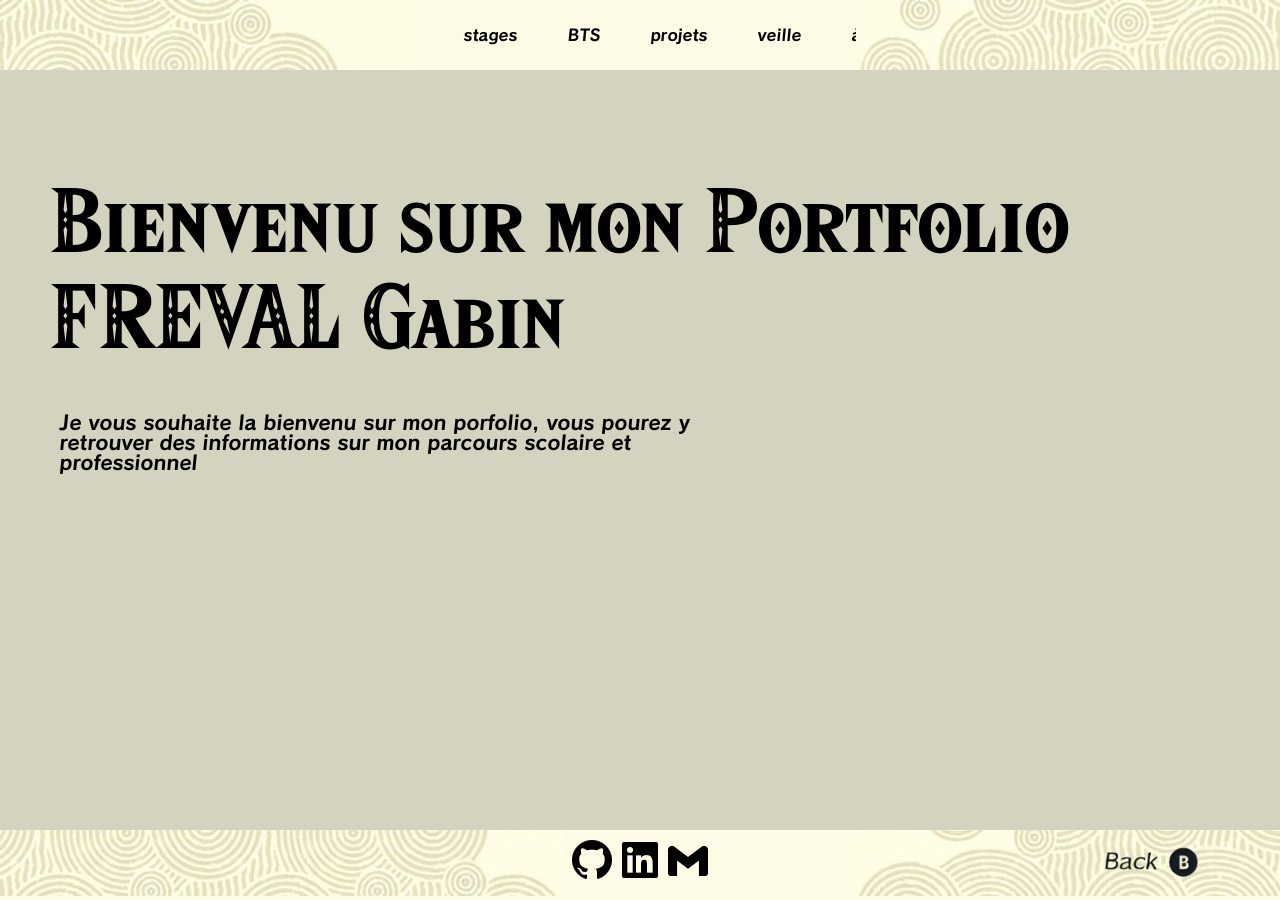
==== index.html @ 4b826339 "new-portfolio" ====
<!DOCTYPE html>
<html lang="fr">
<head>
    <meta charset="UTF-8">
    <meta name="viewport" content="width=device-width, initial-scale=1.0">
    <title>Portfolio FREVAL Gabin</title>
    <link rel="stylesheet" href="style.css">
    <link href='https://unpkg.com/boxicons@2.1.4/css/boxicons.min.css' rel='stylesheet'>
</head>
<body>

    <header>
        <img src="img/haut-gauche.jpg" alt="" class="font">
        <ul>
            <img src="img/fleche-gauche.png" alt="">
            <li onclick="changeContent('accueil')">accueil</li>
            <li onclick="changeContent('stages')">stages</li>
            <li onclick="changeContent('bts')">BTS</li>
            <li onclick="changeContent('projets')">projets</li>
            <li onclick="changeContent('veille')">veille</li>
            <li onclick="changeContent('Apropos')">à propos</li>
            <img src="img/fleche-droit.png" alt="">
        </ul>
        <img src="img/haut-droit.jpg" alt="" class="font" id="font2">
    </header>

    <main>




        <div id="accueil" class="content-section active">

            <h1>Bienvenu sur mon Portfolio</h1>
            <h1>FREVAL Gabin</h1>
            <p>Je vous souhaite la bienvenu sur mon porfolio, vous pourez y retrouver des informations sur mon parcours scolaire et professionnel</p>
        </div>
    
        <div id="stages" class="content-section">
            <div class="box">
                <section>
                    <div class="box-img">
                        <img src="img/logo-renault.jpg" alt="">
                    </div>
                    <div class="box-reste-droit">
                        <p>Du 06/01/25 au 14/02/25</p>
                        <h4>Usine Renault Sandouville</h4>
                        <a href="pdf/RapportdestageRenault2.pdf" class="btn-rapport" target="_blank">
                            <p>Télécharger Rapport</p>
                        </a>
                    </div>
                </section>
                <section>
                    <div class="box-img">
                        <img src="img/logo-renault.jpg" alt="">
                    </div>
                    <div class="box-reste-droit">
                        <p>Du 13/05/24 au 07/06/24</p>
                        <h4>Usine Renault Sandouville</h4>
                        <a href="pdf/Rapport-de-stage-Renault.pdf" class="btn-rapport" target="_blank">
                            <p>Télécharger Rapport</p>
                        </a>
                    </div>
                </section>
                <section>
                    <div class="box-img">
                        <img src="img/Logo-Caux-seine-agglo.png" alt="">
                    </div>
                    <div class="box-reste-droit">
                        <p>Décembre 2022 - janvier 2023</p>
                        <h4>Service Informatique Caux Seine Agglo</h4>
                        <a href="pdf/rapportdestageCSA.pdf" class="btn-rapport" target="_blank">
                            <p>Télécharger Rapport</p>
                        </a>
                    </div>
                </section>
                <section>
                    <div class="box-img">
                        <img src="img/digital.jpg" alt="">
                    </div>
                    <div class="box-reste-droit">
                        <p>2021 - 2022 (2 mois)</p>
                        <h4>Nicolas et Fils</h4>
                        <a href="pdf/rapportdestageNEF.pdf" class="btn-rapport" target="_blank">
                            <p>Télécharger Rapport</p>
                        </a>
                    </div>
                </section>
            </div>
        </div>
    
        <div id="bts" class="content-section">
            <div class="image-container">
                <div class="blur-wrapper">
                    <img src="img/font.jpg" alt="" class="blur-image">
                </div>
                <div class="overlay-content">

                    <div class="contain-bts">
                        <h1>Tableau de Sythèse</h1>
                        <img src="img/tabl-syt.png" alt="" class="tableau-synt">
                        <a href="pdf/synthe_se.xlsx" class="btn-rapport" target="_blank" id="initial">
                            <p>Télécharger le tableau</p>
                        </a>
                    </div>

                    <div class="contain-bts">
                        <h1>CALENDRIER DES EPREUVES ECRITES</h1>
                        <img src="img/plan.png" alt="" class="plan">
                        <a href="pdf/calendrier.pdf" class="btn-rapport" target="_blank" id="initial">
                            <p>Télécharger le calendrier</p>
                        </a>
                    </div>

                </div>
            </div>
        </div>


    

        <div id="projets" class="content-section">
            
            <div class="content">



                <div class="first-box-droit">
                    <div class="contain-info">
                        <h1>Tous les projets</h1>
                        <div class="horizontal-line"></div>

                        <div class="contain-P">
                            <p class="name">Gabin</p>
                            <p class="lieu">Tous les projets</p>
                        </div>

                        <div class="contain-text">
                            <p>Tous mes <span class="red-text">projets</span> sont dans la liste se trouvant à gauche, en passant le curseur dessus, vous pourrez voir les <span class="red-text">informations de chaque projet</span>.</p>
                        </div>
                    </div>
                </div>


                <div class="second-box-gauche">

                    <section class="box-proj" 
                        data-title="Site Marchand" 
                        data-name="Gabin" 
                        data-lieu="St Jo Sup" 
                        data-description="J'ai réalisé ce [red]site marchand[/red] dans le cadre de mon BTS. Nous devions réaliser un site e-commerce sur le thème désiré, dans mon cas la vente de mangas. <br><br> 
                        Dans le code, nous allons retrouver différents langages comme du [red]HTML, CSS, JS, PHP et SQL[/red]. Toutes les données concernant les livres sont stockées dans une base de données. <br><br>
                        Pour plus d'informations, vous pouvez retrouver le site qui est téléchargeable sur mon [red]Github[/red] avec toutes les instructions nécessaires.">
                        <div class="corner bottom-left"></div>
                        <div class="corner bottom-right"></div>
                        <div class="in-gauche">
                            <img src="img/logo-zelda.png" alt="">
                        </div>
                        <div class="in-droit">
                            <h1>Site Marchand</h1>
                            <p>St Jo Sup</p>
                        </div>
                    </section>
                
                    <section class="box-proj" 
                        data-title="Site Streaming" 
                        data-name="Gabin" 
                        data-lieu="Projet Personnel" 
                        data-description="J'ai réalisé ce petit [red]site de streaming[/red] uniquement à but personnel, je l'ai fait dans le but de m'améliorer en code et je trouvais le sujet intéressant. <br><br>
                        Le site est très complet, il dispose d'un système de [red]compte avec abonnement avec différentes offres et possibilité de résiliation bien sûr.[/red] <br><br>
                        Pour le code, on peut retrouver du HTML, CSS, JS, PHP et SQL avec une base de données.<br><br>
                        Pour plus d'informations, vous pouvez retrouver le site qui est téléchargeable sur mon [red]Github[/red] avec toutes les instructions nécessaires.">
                        <div class="corner bottom-left"></div>
                        <div class="corner bottom-right"></div>
                        <div class="in-gauche">
                            <img src="img/logo-zelda.png" alt="">
                        </div>
                        <div class="in-droit">
                            <h1>Site Streaming</h1>
                            <p>Projet Personnel</p>
                        </div>
                    </section>


                    <section class="box-proj" 
                        data-title="Page de veille technologique" 
                        data-name="Gabin" 
                        data-lieu="St Jo Sup" 
                        data-description="Cette [red]page de veille[/red] a été réalisée dans le cadre de mon [red]BTS[/red] pour passer mon diplôme, le sujet porte sur les [red]cartes graphiques[/red] et leurs fonctionnalités. <br><br>
                        La page est accessible directement via mon portolio ici même dans l'[red]onglet au dessus.[/red] <br><br>
                        Pour plus d'informations, vous pouvez retrouver le site qui est téléchargeable sur mon [red]Github[/red] avec toutes les instructions nécessaires.">
                        <div class="corner bottom-left"></div>
                        <div class="corner bottom-right"></div>
                        <div class="in-gauche">
                            <img src="img/logo-zelda.png" alt="">
                        </div>
                        <div class="in-droit">
                            <h1>Page de veille technologique</h1>
                            <p>St Jo Sup</p>
                        </div>
                    </section>

                    <section class="box-proj" 
                    data-title="Gestion de dashboards" 
                    data-name="Gabin, Justine" 
                    data-lieu="Renault Sandouville" 
                    data-description="C'est une [red]interface WEB[/red] qui a été réalisée pendant ma première année de BTS. J'ai intégré l'entreprise en tant que [red]stagiaire[/red] pour réaliser cette interface. <br><br>
                    L'objectif de cette page était de pouvoir [red]naviguer entre différents dashboard[/red] en fonction de paramètres comme des filtres et des boutons. <br><br>
                    Différents langages ont été utilisé comme du [red]PUG, CSS, JS, JSON, SQL[/red] et d'autres encore. <br><br>
                    Ce projet n'est pas téléchargeable pour des raisons de confidentialité.">
                    <div class="corner bottom-left"></div>
                    <div class="corner bottom-right"></div>
                    <div class="in-gauche">
                        <img src="img/logo-zelda.png" alt="">
                    </div>
                    <div class="in-droit">
                        <h1>Gestion de dashboards</h1>
                        <p>Renault Sandouville</p>
                    </div>
                </section>

                <section class="box-proj" 
                    data-title="Portfolio" 
                    data-name="Gabin" 
                    data-lieu="St Jo Sup" 
                    data-description="J'ai réalisé ce [red]portfolio[/red] également dans le cadre de mon BTS mais pas que. Il m'est également utile pour la suite de mes études et dans le monde professionnel. <br><br>
                    Ce portfolio me représente, il montre qui je suis et ce que j'aime. Étant un fan de la licence [red]Zelda[/red], j'ai réalisé ce portfolio sur ce thème que j'affectionne. <br><br>
                    Il est hébergé sur [red]Github[/red] ce qui me permet de l'héberger gratuitement. ">
                    <div class="corner bottom-left"></div>
                    <div class="corner bottom-right"></div>
                    <div class="in-gauche">
                        <img src="img/logo-zelda.png" alt="">
                    </div>
                    <div class="in-droit">
                        <h1>Portfolio</h1>
                        <p>St Jo Sup</p>
                    </div>
                </section>

                <section class="box-proj" 
                    data-title="Cabinet Caux Vallée de Seine" 
                    data-name="Gabin" 
                    data-lieu="Bolbec" 
                    data-description="Pour ce projet, j'ai réalisé un site internet pour une [red]agence immobilière[/red]. <br><br>
                    À première vue, c'est un simple site vitrine, mais en réalité, il y a toute la [red]gestion de message et de demandes d'estimation stocké en base de données[/red]. <br><br>
                    Ce site fonctionne à l'aide d'une [red]API ainsi que différentes routes[/red]. Les langages utilisés sont : [red]HTML, CSS, JS, JSON, SQL[/red]. <br><br>
                    Contenu non-téléchargeable.">
                    <div class="corner bottom-left"></div>
                    <div class="corner bottom-right"></div>
                    <div class="in-gauche">
                        <img src="img/logo-zelda.png" alt="">
                    </div>
                    <div class="in-droit">
                        <h1>Cabinet Caux Vallée de Seine</h1>
                        <p>Bolbec</p>
                    </div>
                </section>
                </div>
                
                

            </div>
        </div>
        





        
        <div id="veille" class="content-section">
            <a href="veille_graphic_card/frontend/index.html" class="btn-rapport" id="btn-veille">
                <p>Voir la page de Veille</p>
            </a>
        </div>





        <div id="Apropos" class="content-section">
            

            <div class="contain-all">
                <h1>A propos</h1>
                <div class="arrow-bar" id="arrow-1"></div>
                <p>Passionné par le web, j'ai commencé mes études en informatique en réalisant un Bac professionnel Système Numérique Option RISC au lycée Jules Siegfried au Havre. J'ai choisi cette formation, car je l'ai trouvé professionnalisante, durant chaque année, je devais réaliser un stage en entreprise.</p>
                <br>
                <p>Après l'obtention de ce diplôme, j'ai commencé un BTS SIO Option SLAM (Solutions Logicielles et Applications Métiers) au lycée St Jo Sup le Havre, je suis actuellement en deuxième année et je passe l'examen sous peu.</p>
                <br>
                <p>J'ai approfondi mes compétences à travers divers projets académiques et professionnels.</p>
                <h1>Mes compétences</h1>
                <div class="arrow-bar" id="arrow-1"></div>

                <div class="contain-competences">
                    <div class="compétences"><i class='bx bxl-postgresql bx-lg' style='color:#ffffff'  ></i></div>
                    <div class="compétences"><i class='bx bxl-php bx-lg' style='color:#ffffff' ></i></div>
                    <div class="compétences"><i class='bx bxl-html5 bx-lg' style='color:#ffffff' ></i></div>
                    <div class="compétences"><i class='bx bxl-css3 bx-lg' style='color:#ffffff'></i></div>
                    <div class="compétences"><i class='bx bxl-python bx-lg' style='color:#ffffff'></i></div>
                    <div class="compétences"><i class='bx bxl-mongodb bx-lg' style='color:#ffffff'></i></div>
                    <div class="compétences"><i class='bx bxl-visual-studio bx-lg' style='color:#ffffff' ></i></div>
                    <div class="compétences"><i class='bx bxl-gitlab bx-lg' style='color:#ffffff' ></i></div>
                    <div class="compétences"><i class='bx bxl-github bx-lg' style='color:#ffffff' ></i></div>
                    <div class="compétences"><i class='bx bxl-javascript bx-lg' style='color:#ffffff' ></i></div>
                    <div class="compétences"><i class='bx bxl-git bx-lg' style='color:#ffffff' ></i></div>
                    <div class="compétences"><i class='bx bxl-nodejs bx-lg' style='color:#ffffff' ></i></div>



                </div>

                <h1>Mes certifications</h1>
                <div class="arrow-bar" id="arrow-1"></div>

                <div class="contain-competences">
                    <a href="pdf/certifs/certifs MOOC CNIL Gabin.zip" class="certif">MOOC CNIL</a>
                    <a href="pdf/certifs/CertifMoocAnssi.pdf" class="certif" target="_blank">MOOC ANSSI</a>
                    <a href="pdf/certifs/pix.pdf" class="certif" target="_blank">PIX</a>
                    <a href="#" class="certif" target="_blank">Openclassrooms</a>


                </div>
                


            </div>


            <img src="img/cv.png" alt="">
        </div>







    </main>
    
    <footer>
        <img src="img/bas-gauche.jpg" alt="" class="font">
        <div class="contain-link">
            <a href="https://github.com/kaldeo" target="_blank">
                <i class='bx bxl-github bx-lg'></i>
            </a>
            <a href="https://www.linkedin.com/in/gabin-freval-64b196293/" target="_blank">
                <i class='bx bxl-linkedin-square bx-lg' ></i>
            </a>
            <a href="mailto:gabin.freval@gmail.com" target="_blank">
                <i class='bx bxl-gmail bx-lg'></i>
            </a>
        </div>
        <img src="img/bas-droit.jpg" alt="" class="font" id="font2">
    </footer>

    <script src="script.js"></script>
</body>
</html>
---- style.css ----
@font-face {
    font-family: 'Calamity-Bold';
    src: url('font/Calamity-Bold.otf') format('opentype');
}
@font-face {
    font-family: 'Calamity-Bold-normal';
    src: url('font/Calamity-Regular.otf') format('opentype');
}
@font-face {
    font-family: 'Hylia';
    src: url('font/HyliaSerifBeta-Regular.otf') format('opentype');
}
*{
    padding: 0;
    margin: 0;
    font-family: 'Calamity-Bold';
}
body{
    padding-top: 70px;
    padding-bottom: 60px;
    height: 100%;
    background-color: #d4d3bf;

}
main{
    height: 100%;
}
footer, header{
    width: 100%;
    height: 70px;
    background-color: #fdfbe5;
    display: flex;
    overflow: hidden;
    position: fixed;
    z-index: 1;
}
header{
    top: 0;
}
footer{
    bottom: 0;
}








footer a{
    color: black;
}
footer i{
    cursor: pointer;
    transition: transform 0.3s ease;
}
footer i:hover {
    transform: scale(1.1); /* Grossit légèrement (10%) lors du survol */
}



.contain-link{
    width: 20%;
    height: 60px;
    position: fixed;
    left: 50%;
    transform: translateX(-50%);
    display: flex;
    justify-content: center;
    align-items: center
}
header ul{
    width: 100%;
    display: flex;
    justify-content: center;
    align-items: center;
    gap: 50px;
    list-style: none;
}
ul li{
    cursor: pointer;
    transition: transform 0.3s ease;
}
li:hover {
    transform: scale(1.1); /* Grossit légèrement (10%) lors du survol */
}
ul img{
    width: 40px;
}





.content-section {
    display: none; /* Cache le contenu par défaut */
    height: 100%;
}
.active {
    display: block; /* Affiche le contenu actif */
}



/* ACCUEIL */
#accueil{
    padding-top: 100px;
}
#accueil h1{
    font-family: 'Hylia';
    font-size: 80px;
    margin-left: 50px;
    color: #000000;
    font-weight: 100;
}
#accueil p{
    font-family: 'Calamity-Bold';
    font-size: 20px;
    margin-left: 60px;
    width: 50%;
    color: #000000;
    margin-top: 50px;
}


/* STAGE */

.box{
    display: flex;
    flex-direction: column;
    align-items: center;
    gap: 10px;
}
#stages{
    padding-top: 18px;
}
#stages section{
    width: 50%;
    height: 200px;
    background-color: #9e9e9e;
    border: 2px solid #9b9b9b;
    border-radius: 4px;
    background: rgba(0, 0, 0, 0.76);
    box-shadow: 0 4px 30px rgba(0, 0, 0, 0.1);
    backdrop-filter: blur(8.3px);
    -webkit-backdrop-filter: blur(8.3px);
    display: flex;
    transition: all 0.3s ease;

}
#stages section:hover {
    border: 7px solid #ead074;
    box-shadow: 0 0 20px #ead074, 0 0 2px #ead074;
}
.box-img{
    width: 30%;
    height: 100%;
    background-color: white;
}
.box-img img{
    width: 100%;
    height: 100%;
}
.box-reste-droit{
    width: 50%;
    height: 100%;
    padding: 10px;
    color: #ffffff;
}
.box-reste-droit p{
    font-family: 'Calamity-Bold-normal';
    font-size: 15px;
    margin-bottom: 20px;
}
.box-reste-droit h4{
    font-size: 28px;
}
.btn-rapport{
    width: 35%;
    height: 40px;
    position: absolute;
    bottom: 10px;
    right: 10px;
    background: rgba(0, 0, 0, 0.85);
    box-shadow: 0 4px 30px rgba(0, 0, 0, 0.1);
    backdrop-filter: blur(8.3px);
    -webkit-backdrop-filter: blur(8.3px);
    display: flex;
    align-items: center;
    justify-content: center;
    border: 3px solid transparent;
    text-decoration: none;
    color: white;
    border-radius: 3px;

    transition: all 0.3s ease;
    box-sizing: border-box;
    outline: 2px solid transparent;

}
.btn-rapport p{
    margin: 0;
}
.btn-rapport:hover {
    outline: 2px solid #ead074;
    box-shadow: 0 0 20px #ead074, 0 0 2px #ead074;
}

.font{
    position: absolute;
}
#font2{
    right: 0;
}


/* BTS */



.image-container {
    width: 100%;
    height: 100%;
    overflow: hidden; /* Empêche le flou de dépasser */
}

.blur-wrapper {
    position: absolute;
    width: 100%;
    height: 100%;
    overflow: hidden; /* Cache le débordement du flou */
}

.blur-image {
    width: 100%;
    height: 100%;
    object-fit: cover;
    filter: blur(10px);
    transform: scale(1.1); /* Agrandit légèrement l'image pour compenser la perte de netteté sur les bords */
}

.overlay-content {
    position: absolute;
    top: 50%;
    left: 50%;
    transform: translate(-50%, -50%);
}
.overlay-content{
    width: 100%;
    height: 100%;
    display: flex;
    align-items: center;
    justify-content: space-evenly;
}
.contain-bts{
    width: 40%;
    height: 700px;
    border-radius: 5px;

    background: rgba(160, 166, 150, 0.74);
    border-radius: 16px;
    box-shadow: 0 4px 30px rgba(0, 0, 0, 0.1);
    backdrop-filter: blur(5.4px);
    -webkit-backdrop-filter: blur(5.4px);

    display: flex;
    flex-direction: column;
    align-items: center;
    justify-content: space-evenly;
}
.contain-bts h1{
    text-align: center;
    color: black;
}
.tableau-synt{
    width: 75%;
    height: 75%;
    border-radius: 5px;
}
#initial{
    position: initial;
}
.plan{
    width: 75%;
    height: 60%;
    border-radius: 5px;
}

/* PROJETS */


.first-box-droit{
    width: 50%;
    height: 60%;
    position: fixed;

    background: rgba(0, 0, 0, 0.5);
    border-radius: 2px;
    box-shadow: 0 4px 30px rgba(0, 0, 0, 0.1);
    backdrop-filter: blur(6.3px);
    -webkit-backdrop-filter: blur(6.3px);

    right: 0;
    top: 20%;
    /* padding-left: 45px; */

}

.first-box-droit::before, .second-box-gauche::before {
    content: "";
    position: absolute;
    top: 3px; 
    left: 3px;
    right: 3px;
    bottom: 3px;
    border: 1.5px solid rgb(155, 155, 155); 
    border-radius: 2px; 
    pointer-events: none; 
}
.contain-info{
    margin-left: 45px;
    margin-top: 30px;
    width: 70%;
}
.first-box-droit h1{

    color: white;
}
.horizontal-line {
    width: 100%;
    height: 1.5px;
    background-color: rgb(155, 155, 155);
    margin-top: 10px;
}
.name{
    font-family: 'Calamity-Bold-normal';
    color: #ababab;
    font-weight: bold;
}
.lieu{
    color: rgb(244, 244, 0);;
    font-size: 20px;
}

.contain-P{
    width: 100%;
    display: flex;
    justify-content: space-between;
    margin-top: 5px;
}
.contain-text{
    width: 100%;
    margin-top: 20px;
    overflow-wrap: break-word;
    color: white;
}
.contain-text p{
    font-family: 'Calamity-Bold-normal';
    font-size: 25px;
}
.red-text {
    color: #d72720;
}






.second-box-gauche{
    width: 35%;
    height: 80%;
    position: fixed;

    background: rgba(0, 0, 0, 0.5);
    border-radius: 2px;
    box-shadow: 0 4px 30px rgba(0, 0, 0, 0.1);
    backdrop-filter: blur(6.3px);
    -webkit-backdrop-filter: blur(6.3px);

    left: 5%;
    top: 10%;

    display: flex;
    flex-direction: column;
    align-items: center;
}










.box-proj {
    width: 90%;
    height: 80px;
    margin-top: 15px;
    position: relative;
    background: rgba(0, 0, 0, 0.56);
    border-radius: 2px;
    box-shadow: 0 4px 30px rgba(0, 0, 0, 0.1);
    backdrop-filter: blur(6.6px);
    -webkit-backdrop-filter: blur(6.6px);
    border: 2px solid transparent;
    transition: border-color 0.3s ease-in-out;

    display: flex;
}

/* Bordures et flèches apparaissent au hover */
.box-proj:hover {
    border-color: #e3ddc8;
}

/* Coins (flèches) en pseudo-éléments */
.box-proj::before,
.box-proj::after {
    content: "";
    position: absolute;
    width: 12px;
    height: 12px;
    background-color: transparent;
    border: 3px solid #e3ddc8;
    opacity: 0;  /* Caché par défaut */
    transition: opacity 0.3s ease-in-out; /* Animation fluide */
}

/* Coin en haut à gauche */
.box-proj::before {
    top: 3px;
    left: 3px;
    border-right: none;
    border-bottom: none;
}

/* Coin en haut à droite */
.box-proj::after {
    top: 3px;
    right: 3px;
    border-left: none;
    border-bottom: none;
}

/* Coins du bas en éléments internes */
.box-proj .corner {
    position: absolute;
    width: 12px;
    height: 12px;
    border: 3px solid #e3ddc8;
    opacity: 0; /* Caché par défaut */
    transition: opacity 0.3s ease-in-out; /* Animation fluide */
}

/* Coin en bas à gauche */
.corner.bottom-left {
    bottom: 3px;
    left: 3px;
    border-right: none;
    border-top: none;
}

/* Coin en bas à droite */
.corner.bottom-right {
    bottom: 3px;
    right: 3px;
    border-left: none;
    border-top: none;
}

/* Effet au survol : faire apparaître les flèches */
.box-proj:hover::before,
.box-proj:hover::after,
.box-proj:hover .corner {
    opacity: 1;
}







.box-proj img{
    width: 100px;
}

.in-gauche{
    width: 20%;
    height: 100%;
    display: flex;
    align-items: center;
    justify-content: center;
}
.in-droit{
    width: 80%;
    height: 100%;
    color: white;
}
.in-droit h1{
    margin-top: 5px;
}
.in-droit p{
    margin-top: 5px;
    font-family: 'Calamity-Bold-normal' ;
    color: rgb(255, 255, 41);
}










/* VEILLE */

.box-consulter-veille{
    width: 30%;
    height: 200px;
    background-color: #9b9b9b;

    position: fixed;
    top: 50%;
    left: 50%;
    transform: translate(-50%, -50%);
}

#btn-veille{
    position: fixed;
    top: 50%;
    left: 50%;
    transform: translate(-50%, -50%);
    width: 20%;
    height: 60px;
}

#btn-veille:hover {
    border: 7px solid #ead074;
}

/* À Propos */

#Apropos img{
    height: 80%;
    position: fixed;
    right: 30px;
    top: 10%;
}
#Apropos h1{
    font-family: 'Hylia';
    color: rgb(0, 0, 0);
    text-align: center;
    font-size: 50px;
    margin-top: 30px;
    font-weight: 100;
}
#Apropos p{
    font-family: 'Calamity-Bold';

}




.arrow-bar {
    position: relative;
    width: 40%;
    height: 2px; /* Épaisseur de la barre */
    background-color: rgb(0, 0, 0);
    margin: 20px 0;
    height: 1.5px;
}
.arrow-bar::before,
.arrow-bar::after {
    content: '';
    position: absolute;
    top: 50%;
    border-style: solid;
    border-width: 6px 0 6px 10px; /* Triangle */
    border-color: transparent transparent transparent rgb(0, 0, 0);
    transform: translateY(-50%);
}
.arrow-bar::before {
    left: 0;
    transform: translateY(-50%) rotate(180deg); /* Flèche vers la gauche */
}
.arrow-bar::after {
    right: 0;
    transform: translateY(-50%); /* Flèche vers la droite */
}




#arrow-1{
    width: 80%;
}







.contain-all{
    width: 55%;
    height: 800px;
    /* background-color: #9b9b9b; */
    margin-top: 30px;
    margin-left: 100px;

    display: flex;
    flex-direction: column;
    align-items: center;
}




.contain-competences{
    width: 100%;
    height: 90px;
    background: rgba(0, 0, 0, 0.30);
    border-radius: 6px;
    box-shadow: 0 4px 30px rgba(0, 0, 0, 0.1);
    backdrop-filter: blur(6.9px);
    -webkit-backdrop-filter: blur(6.9px);
    display: flex;
    justify-content: space-evenly;
    align-items: center;
}
.compétences{
    width: 70px;
    height: 70px;
    background-color: #000000;
    border-radius: 4px;

    background: rgba(0, 0, 0, 0.63);
    box-shadow: 0 4px 30px rgba(0, 0, 0, 0.1);
    backdrop-filter: blur(6.9px);
    -webkit-backdrop-filter: blur(6.9px);

    display: flex;
    align-items: center;
    justify-content: center;
}

.certif{
    width: 200px;
    height: 50px;
    color: white;
    display: flex;
    align-items: center;
    justify-content: center;

    background: rgba(0, 0, 0, 0.72);
    border-radius: 3px;
    box-shadow: 0 4px 30px rgba(0, 0, 0, 0.1);
    backdrop-filter: blur(6.2px);
    -webkit-backdrop-filter: blur(6.2px);

    transition: all 0.3s ease;
    box-sizing: border-box;
    outline: 2px solid transparent;

    text-decoration: none;
}


.certif:hover {
    outline: 2px solid #ead074;
    box-shadow: 0 0 20px #ead074, 0 0 2px #ead074;
}
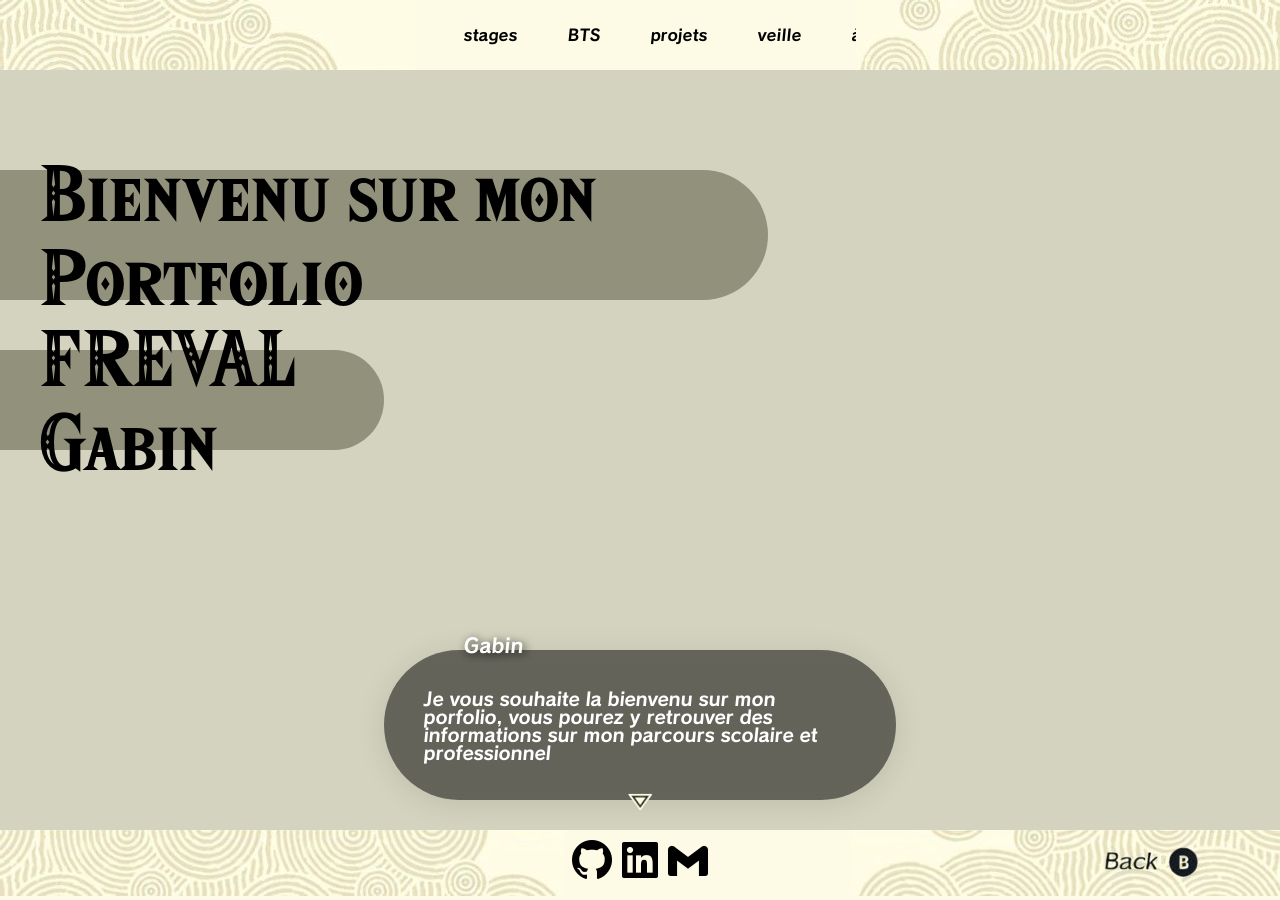
==== commit eef462a4: "accueil" ====
--- a/index.html
+++ b/index.html
@@ -30,10 +30,21 @@
 
 
         <div id="accueil" class="content-section active">
-
-            <h1>Bienvenu sur mon Portfolio</h1>
-            <h1>FREVAL Gabin</h1>
-            <p>Je vous souhaite la bienvenu sur mon porfolio, vous pourez y retrouver des informations sur mon parcours scolaire et professionnel</p>
+            <div class="contain-first-title">
+                <h1>Bienvenu sur mon Portfolio</h1>
+            </div>
+            <div class="contain-name">
+                <h1 class="nom">FREVAL Gabin</h1>
+            </div>
+            
+            
+
+            <div class="bull-texte">
+                <p class="name-bull">Gabin</p>
+                <h3>Je vous souhaite la bienvenu sur mon porfolio, vous pourez y retrouver des informations sur mon parcours scolaire et professionnel</h3>
+                <img src="img/fleche.png" alt="">
+
+            </div>
         </div>
     
         <div id="stages" class="content-section">
@@ -45,6 +56,10 @@
                     <div class="box-reste-droit">
                         <p>Du 06/01/25 au 14/02/25</p>
                         <h4>Usine Renault Sandouville</h4>
+
+                        <a href="pdf/attestation-renault.pdf" class="btn-rapport" target="_blank" id="btn-rapport2">
+                            <p>Télécharger Attestation</p>
+                        </a>
                         <a href="pdf/RapportdestageRenault2.pdf" class="btn-rapport" target="_blank">
                             <p>Télécharger Rapport</p>
                         </a>
--- a/style.css
+++ b/style.css
@@ -111,20 +111,79 @@
 }
 #accueil h1{
     font-family: 'Hylia';
-    font-size: 80px;
-    margin-left: 50px;
+    font-size: 70px;
     color: #000000;
     font-weight: 100;
+    margin-left: 40px;
+    margin-bottom: 5px;
 }
 #accueil p{
     font-family: 'Calamity-Bold';
     font-size: 20px;
     margin-left: 60px;
     width: 50%;
-    color: #000000;
+    /* color: #000000; */
     margin-top: 50px;
 }
 
+.contain-first-title{
+    width: 60%;
+    height: 130px;
+    background-color: #92917c;
+    border-top-right-radius: 100px;
+    border-bottom-right-radius: 100px;
+    display: flex;
+    align-items: center;
+}
+.contain-name{
+    width: 30%;
+    height: 100px;
+    background-color: #92917c;
+    border-top-right-radius: 100px;
+    border-bottom-right-radius: 100px;
+    display: flex;
+    align-items: center;
+    margin-top: 50px;
+}
+
+
+.bull-texte{
+    width: 40%;
+    height: 150px;
+    border-radius: 100px;
+
+    background: rgba(0, 0, 0, 0.53);
+    box-shadow: 0 4px 30px rgba(0, 0, 0, 0.1);
+    backdrop-filter: blur(6.7px);
+    -webkit-backdrop-filter: blur(6.7px);
+
+    position: fixed;
+    bottom: 100px;
+    left: 50%;
+    transform: translateX(-50%);
+
+    
+}
+#accueil .bull-texte p{
+    color: white;
+    margin: 0;
+    position: fixed;
+    top: -15px;
+    left: 80px;
+    text-shadow: 2px 2px 10px rgba(0, 0, 0, 0.8);
+}
+#accueil .bull-texte img{
+    width: 5%;
+    position: fixed;
+    bottom: -12px;
+    left: 50%;
+    transform: translateX(-50%);
+}
+#accueil .bull-texte h3{
+    margin: 40px;
+    /* margin-top: 35px; */
+    color: white;
+}
 
 /* STAGE */
 
@@ -179,11 +238,11 @@
     font-size: 28px;
 }
 .btn-rapport{
-    width: 35%;
+    width: 30%;
     height: 40px;
     position: absolute;
     bottom: 10px;
-    right: 10px;
+    right: 18px;
     background: rgba(0, 0, 0, 0.85);
     box-shadow: 0 4px 30px rgba(0, 0, 0, 0.1);
     backdrop-filter: blur(8.3px);
@@ -200,6 +259,9 @@
     box-sizing: border-box;
     outline: 2px solid transparent;
 
+}
+#btn-rapport2{
+left: 300px;
 }
 .btn-rapport p{
     margin: 0;
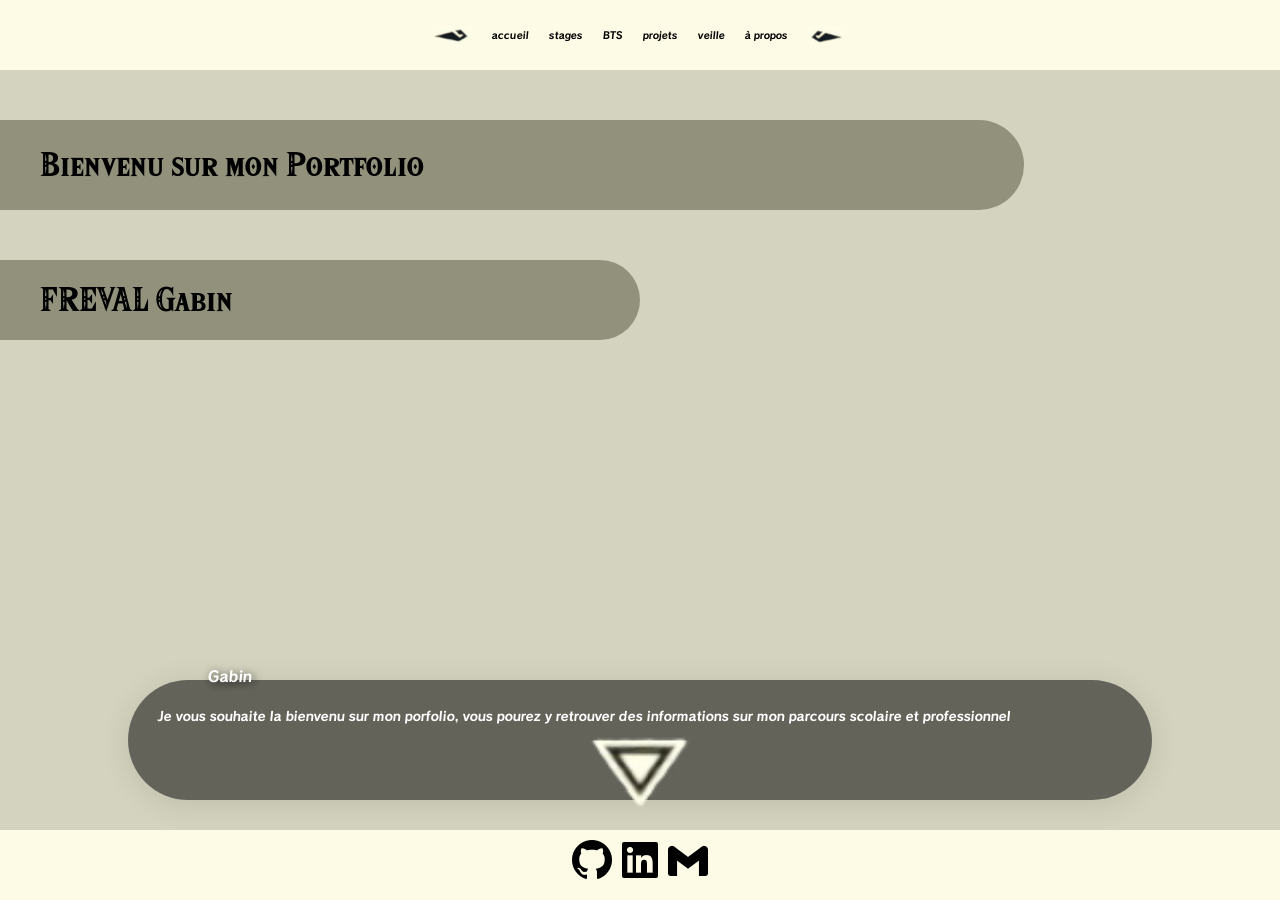
==== commit cd703663: "responsive part2" ====
--- a/index.html
+++ b/index.html
@@ -57,12 +57,18 @@
                         <p>Du 06/01/25 au 14/02/25</p>
                         <h4>Usine Renault Sandouville</h4>
 
-                        <a href="pdf/attestation-renault.pdf" class="btn-rapport" target="_blank" id="btn-rapport2">
+                        <!-- <a href="pdf/attestation-renault.pdf" class="btn-rapport" target="_blank" id="btn-rapport2">
                             <p>Télécharger Attestation</p>
                         </a>
                         <a href="pdf/RapportdestageRenault2.pdf" class="btn-rapport" target="_blank">
                             <p>Télécharger Rapport</p>
-                        </a>
+                        </a> -->
+                        <a href="pdf/RapportdestageRenault2.pdf" target="_blank">
+                            <div class="box-download">
+                                <i class='bx bxs-download bx-lg' style='color:#ffffff'  ></i>
+                            </div>
+                        </a>
+                        
                     </div>
                 </section>
                 <section>
@@ -72,8 +78,10 @@
                     <div class="box-reste-droit">
                         <p>Du 13/05/24 au 07/06/24</p>
                         <h4>Usine Renault Sandouville</h4>
-                        <a href="pdf/Rapport-de-stage-Renault.pdf" class="btn-rapport" target="_blank">
-                            <p>Télécharger Rapport</p>
+                        <a href="pdf/Rapport-de-stage-Renault.pdf" target="_blank">
+                            <div class="box-download">
+                                <i class='bx bxs-download bx-lg' style='color:#ffffff'  ></i>
+                            </div>
                         </a>
                     </div>
                 </section>
@@ -84,8 +92,10 @@
                     <div class="box-reste-droit">
                         <p>Décembre 2022 - janvier 2023</p>
                         <h4>Service Informatique Caux Seine Agglo</h4>
-                        <a href="pdf/rapportdestageCSA.pdf" class="btn-rapport" target="_blank">
-                            <p>Télécharger Rapport</p>
+                        <a href="pdf/rapportdestageCSA.pdf" target="_blank">
+                            <div class="box-download">
+                                <i class='bx bxs-download bx-lg' style='color:#ffffff'  ></i>
+                            </div>
                         </a>
                     </div>
                 </section>
@@ -96,8 +106,10 @@
                     <div class="box-reste-droit">
                         <p>2021 - 2022 (2 mois)</p>
                         <h4>Nicolas et Fils</h4>
-                        <a href="pdf/rapportdestageNEF.pdf" class="btn-rapport" target="_blank">
-                            <p>Télécharger Rapport</p>
+                        <a href="pdf/rapportdestageNEF.pdf" target="_blank">
+                            <div class="box-download">
+                                <i class='bx bxs-download bx-lg' style='color:#ffffff'  ></i>
+                            </div>
                         </a>
                     </div>
                 </section>
--- a/style.css
+++ b/style.css
@@ -41,7 +41,12 @@
 footer{
     bottom: 0;
 }
-
+.font{
+    position: absolute;
+}
+#font2{
+    right: 0;
+}
 
 
 
@@ -147,6 +152,7 @@
 }
 
 
+
 .bull-texte{
     width: 40%;
     height: 150px;
@@ -237,6 +243,7 @@
 .box-reste-droit h4{
     font-size: 28px;
 }
+
 .btn-rapport{
     width: 30%;
     height: 40px;
@@ -260,24 +267,33 @@
     outline: 2px solid transparent;
 
 }
-#btn-rapport2{
-left: 300px;
-}
-.btn-rapport p{
-    margin: 0;
-}
-.btn-rapport:hover {
+
+
+
+
+.box-download{
+    width: 70px;
+    height: 70px;
+    background: rgba(0, 0, 0, 0.85);
+    box-shadow: 0 4px 30px rgba(0, 0, 0, 0.1);
+    backdrop-filter: blur(8.3px);
+    -webkit-backdrop-filter: blur(8.3px);
+    position: absolute;
+    bottom: 18px;
+    right: 18px;
+    border-radius: 5px;
+    display: flex;
+    align-items: center;
+    justify-content: center;
+
+    transition: all 0.3s ease;
+    box-sizing: border-box;
+    outline: 2px solid transparent;
+}
+.box-download:hover {
     outline: 2px solid #ead074;
     box-shadow: 0 0 20px #ead074, 0 0 2px #ead074;
 }
-
-.font{
-    position: absolute;
-}
-#font2{
-    right: 0;
-}
-
 
 /* BTS */
 
@@ -304,18 +320,17 @@
     transform: scale(1.1); /* Agrandit légèrement l'image pour compenser la perte de netteté sur les bords */
 }
 
-.overlay-content {
+
+.overlay-content{
+    width: 100%;
+    height: 100%;
+    display: flex;
+    align-items: center;
+    justify-content: space-evenly;
     position: absolute;
     top: 50%;
     left: 50%;
     transform: translate(-50%, -50%);
-}
-.overlay-content{
-    width: 100%;
-    height: 100%;
-    display: flex;
-    align-items: center;
-    justify-content: space-evenly;
 }
 .contain-bts{
     width: 40%;
@@ -745,3 +760,195 @@
 
 
 
+
+
+
+
+
+
+
+
+
+/* Responsive */
+
+
+@media screen and (max-width: 1422px) {
+
+
+    header .font, footer .font{
+        display: none;
+    }
+    header{
+        display: flex;
+        justify-content: center;
+    }
+    header ul{
+        width: 90%;
+
+        gap: 20px;
+        font-size: 10px;
+    }
+
+
+
+
+
+
+
+
+
+
+
+
+
+
+    /* Accueil */
+    #accueil{
+        padding-top: 50px;
+    }
+    #accueil h1{
+        font-size: 30px;
+    }
+    #accueil p{
+        font-size: 20px;
+
+    }
+    .contain-first-title{
+        width: 80%;
+        height: 90px;
+
+    }
+    .contain-name{
+        width: 50%;
+        height: 80px; 
+    }
+    .bull-texte{
+        width: 80%;
+        height: 120px;
+    }
+    #accueil .bull-texte p{
+        top: -11px;
+        font-size: 15px;
+    }
+    #accueil .bull-texte h3{
+
+        font-size: 13px;
+        margin: 30px;
+    }
+    #accueil .bull-texte img{
+        width: 10%;
+    }
+
+    /* Page STAGE */
+
+    #stages{
+        width: 100%;
+
+    }
+
+    .box{
+        width: 100%;
+    }
+
+
+
+
+    #stages section{
+        width: 90%;
+        height: 80px;
+    }
+
+
+    .box-reste-droit p{
+        font-size: 8px;
+    }
+    .box-reste-droit h4{
+        font-size: 12px;
+    }
+
+
+
+    .box-download{
+        width: 50px;
+        height: 50px;
+
+        bottom: 5px;
+        right: 5px;
+
+    }
+
+
+
+    /* BTS */
+
+    .overlay-content{
+        flex-direction: column;
+        height: 80%;
+    }
+
+    .contain-bts{
+        width: 90%;
+        height: 350px;
+    
+        flex-direction: column;
+        align-items: center;
+        justify-content: space-evenly;
+    }
+
+    .contain-bts h1{
+        font-size: 20px;
+    }
+
+    .tableau-synt{
+        width: 70%;
+        height: 70%;
+    }
+
+    .btn-rapport{
+        width: 60%;
+        height: 40px;
+
+    
+    }
+
+    /* Page à propos */
+
+    #Apropos img{
+        display: none;
+    }
+    #Apropos {
+        justify-content: center;
+    }
+    
+    .contain-all{
+        margin: 0;
+        width: 80%;
+    }
+
+    .arrow-bar {
+        width: 100%;
+        height: 4px; /* Épaisseur de la barre */
+        background-color: rgb(0, 0, 0);
+        height: 3.5px;
+    }
+
+
+
+
+
+
+    .contain-competences{
+        width: 98%;
+        min-height: 140px;
+        display: flex;
+        flex-direction: column;
+        flex-wrap: wrap;
+        gap: 5px;
+    }
+    .compétences{
+        width: 45px;
+        height: 45px;
+
+    }
+
+}
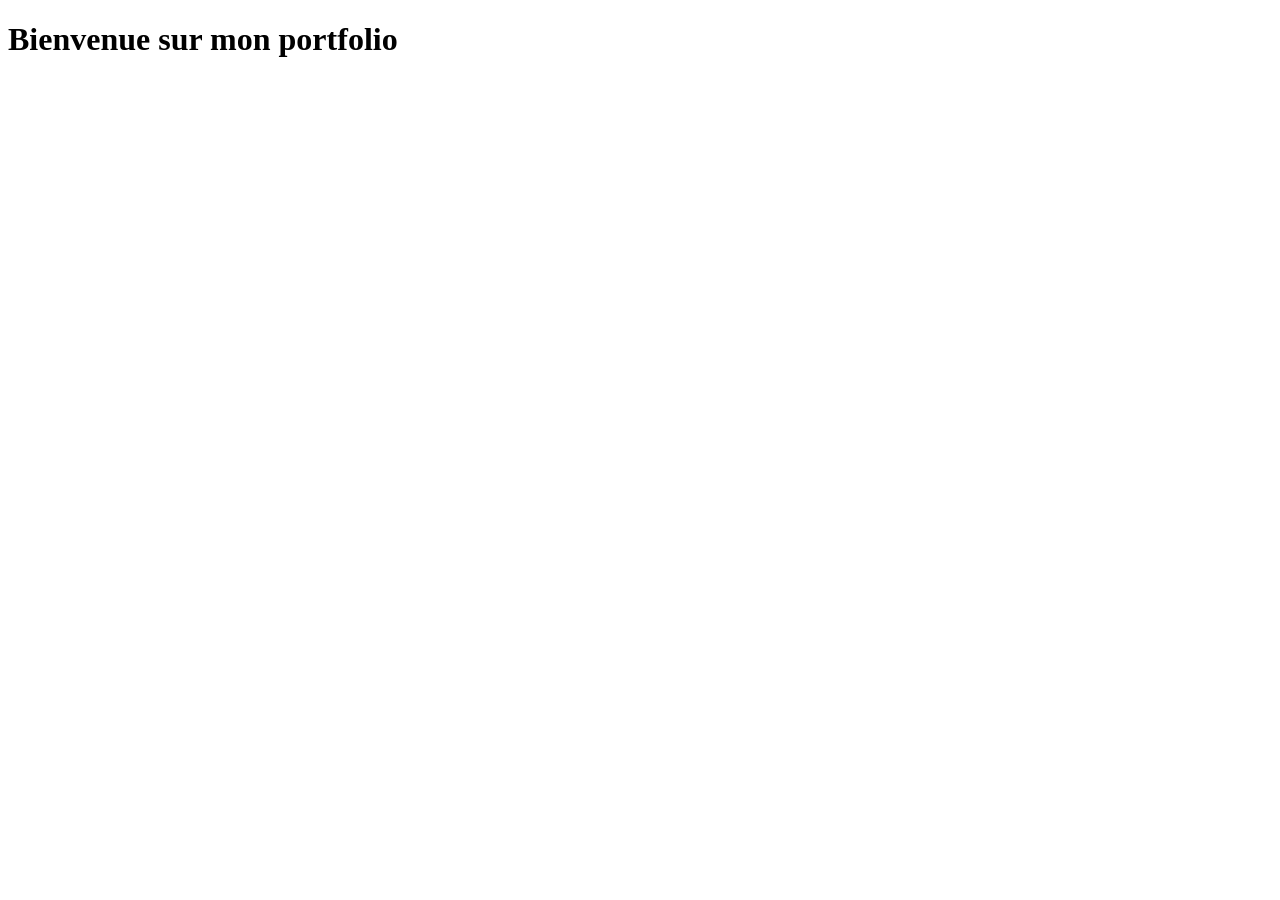
==== commit a42d8524: "index.html" ====
--- a/index.html
+++ b/index.html
@@ -3,384 +3,9 @@
 <head>
     <meta charset="UTF-8">
     <meta name="viewport" content="width=device-width, initial-scale=1.0">
-    <title>Portfolio FREVAL Gabin</title>
-    <link rel="stylesheet" href="style.css">
-    <link href='https://unpkg.com/boxicons@2.1.4/css/boxicons.min.css' rel='stylesheet'>
+    <title>Portfolio de Gabin</title>
 </head>
 <body>
-
-    <header>
-        <img src="img/haut-gauche.jpg" alt="" class="font">
-        <ul>
-            <img src="img/fleche-gauche.png" alt="">
-            <li onclick="changeContent('accueil')">accueil</li>
-            <li onclick="changeContent('stages')">stages</li>
-            <li onclick="changeContent('bts')">BTS</li>
-            <li onclick="changeContent('projets')">projets</li>
-            <li onclick="changeContent('veille')">veille</li>
-            <li onclick="changeContent('Apropos')">à propos</li>
-            <img src="img/fleche-droit.png" alt="">
-        </ul>
-        <img src="img/haut-droit.jpg" alt="" class="font" id="font2">
-    </header>
-
-    <main>
-
-
-
-
-        <div id="accueil" class="content-section active">
-            <div class="contain-first-title">
-                <h1>Bienvenu sur mon Portfolio</h1>
-            </div>
-            <div class="contain-name">
-                <h1 class="nom">FREVAL Gabin</h1>
-            </div>
-            
-            
-
-            <div class="bull-texte">
-                <p class="name-bull">Gabin</p>
-                <h3>Je vous souhaite la bienvenu sur mon porfolio, vous pourez y retrouver des informations sur mon parcours scolaire et professionnel</h3>
-                <img src="img/fleche.png" alt="">
-
-            </div>
-        </div>
-    
-        <div id="stages" class="content-section">
-            <div class="box">
-                <section>
-                    <div class="box-img">
-                        <img src="img/logo-renault.jpg" alt="">
-                    </div>
-                    <div class="box-reste-droit">
-                        <p>Du 06/01/25 au 14/02/25</p>
-                        <h4>Usine Renault Sandouville</h4>
-
-                        <!-- <a href="pdf/attestation-renault.pdf" class="btn-rapport" target="_blank" id="btn-rapport2">
-                            <p>Télécharger Attestation</p>
-                        </a>
-                        <a href="pdf/RapportdestageRenault2.pdf" class="btn-rapport" target="_blank">
-                            <p>Télécharger Rapport</p>
-                        </a> -->
-                        <a href="pdf/RapportdestageRenault2.pdf" target="_blank">
-                            <div class="box-download">
-                                <i class='bx bxs-download bx-lg' style='color:#ffffff'  ></i>
-                            </div>
-                        </a>
-                        
-                    </div>
-                </section>
-                <section>
-                    <div class="box-img">
-                        <img src="img/logo-renault.jpg" alt="">
-                    </div>
-                    <div class="box-reste-droit">
-                        <p>Du 13/05/24 au 07/06/24</p>
-                        <h4>Usine Renault Sandouville</h4>
-                        <a href="pdf/Rapport-de-stage-Renault.pdf" target="_blank">
-                            <div class="box-download">
-                                <i class='bx bxs-download bx-lg' style='color:#ffffff'  ></i>
-                            </div>
-                        </a>
-                    </div>
-                </section>
-                <section>
-                    <div class="box-img">
-                        <img src="img/Logo-Caux-seine-agglo.png" alt="">
-                    </div>
-                    <div class="box-reste-droit">
-                        <p>Décembre 2022 - janvier 2023</p>
-                        <h4>Service Informatique Caux Seine Agglo</h4>
-                        <a href="pdf/rapportdestageCSA.pdf" target="_blank">
-                            <div class="box-download">
-                                <i class='bx bxs-download bx-lg' style='color:#ffffff'  ></i>
-                            </div>
-                        </a>
-                    </div>
-                </section>
-                <section>
-                    <div class="box-img">
-                        <img src="img/digital.jpg" alt="">
-                    </div>
-                    <div class="box-reste-droit">
-                        <p>2021 - 2022 (2 mois)</p>
-                        <h4>Nicolas et Fils</h4>
-                        <a href="pdf/rapportdestageNEF.pdf" target="_blank">
-                            <div class="box-download">
-                                <i class='bx bxs-download bx-lg' style='color:#ffffff'  ></i>
-                            </div>
-                        </a>
-                    </div>
-                </section>
-            </div>
-        </div>
-    
-        <div id="bts" class="content-section">
-            <div class="image-container">
-                <div class="blur-wrapper">
-                    <img src="img/font.jpg" alt="" class="blur-image">
-                </div>
-                <div class="overlay-content">
-
-                    <div class="contain-bts">
-                        <h1>Tableau de Sythèse</h1>
-                        <img src="img/tabl-syt.png" alt="" class="tableau-synt">
-                        <a href="pdf/synthe_se.xlsx" class="btn-rapport" target="_blank" id="initial">
-                            <p>Télécharger le tableau</p>
-                        </a>
-                    </div>
-
-                    <div class="contain-bts">
-                        <h1>CALENDRIER DES EPREUVES ECRITES</h1>
-                        <img src="img/plan.png" alt="" class="plan">
-                        <a href="pdf/calendrier.pdf" class="btn-rapport" target="_blank" id="initial">
-                            <p>Télécharger le calendrier</p>
-                        </a>
-                    </div>
-
-                </div>
-            </div>
-        </div>
-
-
-    
-
-        <div id="projets" class="content-section">
-            
-            <div class="content">
-
-
-
-                <div class="first-box-droit">
-                    <div class="contain-info">
-                        <h1>Tous les projets</h1>
-                        <div class="horizontal-line"></div>
-
-                        <div class="contain-P">
-                            <p class="name">Gabin</p>
-                            <p class="lieu">Tous les projets</p>
-                        </div>
-
-                        <div class="contain-text">
-                            <p>Tous mes <span class="red-text">projets</span> sont dans la liste se trouvant à gauche, en passant le curseur dessus, vous pourrez voir les <span class="red-text">informations de chaque projet</span>.</p>
-                        </div>
-                    </div>
-                </div>
-
-
-                <div class="second-box-gauche">
-
-                    <section class="box-proj" 
-                        data-title="Site Marchand" 
-                        data-name="Gabin" 
-                        data-lieu="St Jo Sup" 
-                        data-description="J'ai réalisé ce [red]site marchand[/red] dans le cadre de mon BTS. Nous devions réaliser un site e-commerce sur le thème désiré, dans mon cas la vente de mangas. <br><br> 
-                        Dans le code, nous allons retrouver différents langages comme du [red]HTML, CSS, JS, PHP et SQL[/red]. Toutes les données concernant les livres sont stockées dans une base de données. <br><br>
-                        Pour plus d'informations, vous pouvez retrouver le site qui est téléchargeable sur mon [red]Github[/red] avec toutes les instructions nécessaires.">
-                        <div class="corner bottom-left"></div>
-                        <div class="corner bottom-right"></div>
-                        <div class="in-gauche">
-                            <img src="img/logo-zelda.png" alt="">
-                        </div>
-                        <div class="in-droit">
-                            <h1>Site Marchand</h1>
-                            <p>St Jo Sup</p>
-                        </div>
-                    </section>
-                
-                    <section class="box-proj" 
-                        data-title="Site Streaming" 
-                        data-name="Gabin" 
-                        data-lieu="Projet Personnel" 
-                        data-description="J'ai réalisé ce petit [red]site de streaming[/red] uniquement à but personnel, je l'ai fait dans le but de m'améliorer en code et je trouvais le sujet intéressant. <br><br>
-                        Le site est très complet, il dispose d'un système de [red]compte avec abonnement avec différentes offres et possibilité de résiliation bien sûr.[/red] <br><br>
-                        Pour le code, on peut retrouver du HTML, CSS, JS, PHP et SQL avec une base de données.<br><br>
-                        Pour plus d'informations, vous pouvez retrouver le site qui est téléchargeable sur mon [red]Github[/red] avec toutes les instructions nécessaires.">
-                        <div class="corner bottom-left"></div>
-                        <div class="corner bottom-right"></div>
-                        <div class="in-gauche">
-                            <img src="img/logo-zelda.png" alt="">
-                        </div>
-                        <div class="in-droit">
-                            <h1>Site Streaming</h1>
-                            <p>Projet Personnel</p>
-                        </div>
-                    </section>
-
-
-                    <section class="box-proj" 
-                        data-title="Page de veille technologique" 
-                        data-name="Gabin" 
-                        data-lieu="St Jo Sup" 
-                        data-description="Cette [red]page de veille[/red] a été réalisée dans le cadre de mon [red]BTS[/red] pour passer mon diplôme, le sujet porte sur les [red]cartes graphiques[/red] et leurs fonctionnalités. <br><br>
-                        La page est accessible directement via mon portolio ici même dans l'[red]onglet au dessus.[/red] <br><br>
-                        Pour plus d'informations, vous pouvez retrouver le site qui est téléchargeable sur mon [red]Github[/red] avec toutes les instructions nécessaires.">
-                        <div class="corner bottom-left"></div>
-                        <div class="corner bottom-right"></div>
-                        <div class="in-gauche">
-                            <img src="img/logo-zelda.png" alt="">
-                        </div>
-                        <div class="in-droit">
-                            <h1>Page de veille technologique</h1>
-                            <p>St Jo Sup</p>
-                        </div>
-                    </section>
-
-                    <section class="box-proj" 
-                    data-title="Gestion de dashboards" 
-                    data-name="Gabin, Justine" 
-                    data-lieu="Renault Sandouville" 
-                    data-description="C'est une [red]interface WEB[/red] qui a été réalisée pendant ma première année de BTS. J'ai intégré l'entreprise en tant que [red]stagiaire[/red] pour réaliser cette interface. <br><br>
-                    L'objectif de cette page était de pouvoir [red]naviguer entre différents dashboard[/red] en fonction de paramètres comme des filtres et des boutons. <br><br>
-                    Différents langages ont été utilisé comme du [red]PUG, CSS, JS, JSON, SQL[/red] et d'autres encore. <br><br>
-                    Ce projet n'est pas téléchargeable pour des raisons de confidentialité.">
-                    <div class="corner bottom-left"></div>
-                    <div class="corner bottom-right"></div>
-                    <div class="in-gauche">
-                        <img src="img/logo-zelda.png" alt="">
-                    </div>
-                    <div class="in-droit">
-                        <h1>Gestion de dashboards</h1>
-                        <p>Renault Sandouville</p>
-                    </div>
-                </section>
-
-                <section class="box-proj" 
-                    data-title="Portfolio" 
-                    data-name="Gabin" 
-                    data-lieu="St Jo Sup" 
-                    data-description="J'ai réalisé ce [red]portfolio[/red] également dans le cadre de mon BTS mais pas que. Il m'est également utile pour la suite de mes études et dans le monde professionnel. <br><br>
-                    Ce portfolio me représente, il montre qui je suis et ce que j'aime. Étant un fan de la licence [red]Zelda[/red], j'ai réalisé ce portfolio sur ce thème que j'affectionne. <br><br>
-                    Il est hébergé sur [red]Github[/red] ce qui me permet de l'héberger gratuitement. ">
-                    <div class="corner bottom-left"></div>
-                    <div class="corner bottom-right"></div>
-                    <div class="in-gauche">
-                        <img src="img/logo-zelda.png" alt="">
-                    </div>
-                    <div class="in-droit">
-                        <h1>Portfolio</h1>
-                        <p>St Jo Sup</p>
-                    </div>
-                </section>
-
-                <section class="box-proj" 
-                    data-title="Cabinet Caux Vallée de Seine" 
-                    data-name="Gabin" 
-                    data-lieu="Bolbec" 
-                    data-description="Pour ce projet, j'ai réalisé un site internet pour une [red]agence immobilière[/red]. <br><br>
-                    À première vue, c'est un simple site vitrine, mais en réalité, il y a toute la [red]gestion de message et de demandes d'estimation stocké en base de données[/red]. <br><br>
-                    Ce site fonctionne à l'aide d'une [red]API ainsi que différentes routes[/red]. Les langages utilisés sont : [red]HTML, CSS, JS, JSON, SQL[/red]. <br><br>
-                    Contenu non-téléchargeable.">
-                    <div class="corner bottom-left"></div>
-                    <div class="corner bottom-right"></div>
-                    <div class="in-gauche">
-                        <img src="img/logo-zelda.png" alt="">
-                    </div>
-                    <div class="in-droit">
-                        <h1>Cabinet Caux Vallée de Seine</h1>
-                        <p>Bolbec</p>
-                    </div>
-                </section>
-                </div>
-                
-                
-
-            </div>
-        </div>
-        
-
-
-
-
-
-        
-        <div id="veille" class="content-section">
-            <a href="veille_graphic_card/frontend/index.html" class="btn-rapport" id="btn-veille">
-                <p>Voir la page de Veille</p>
-            </a>
-        </div>
-
-
-
-
-
-        <div id="Apropos" class="content-section">
-            
-
-            <div class="contain-all">
-                <h1>A propos</h1>
-                <div class="arrow-bar" id="arrow-1"></div>
-                <p>Passionné par le web, j'ai commencé mes études en informatique en réalisant un Bac professionnel Système Numérique Option RISC au lycée Jules Siegfried au Havre. J'ai choisi cette formation, car je l'ai trouvé professionnalisante, durant chaque année, je devais réaliser un stage en entreprise.</p>
-                <br>
-                <p>Après l'obtention de ce diplôme, j'ai commencé un BTS SIO Option SLAM (Solutions Logicielles et Applications Métiers) au lycée St Jo Sup le Havre, je suis actuellement en deuxième année et je passe l'examen sous peu.</p>
-                <br>
-                <p>J'ai approfondi mes compétences à travers divers projets académiques et professionnels.</p>
-                <h1>Mes compétences</h1>
-                <div class="arrow-bar" id="arrow-1"></div>
-
-                <div class="contain-competences">
-                    <div class="compétences"><i class='bx bxl-postgresql bx-lg' style='color:#ffffff'  ></i></div>
-                    <div class="compétences"><i class='bx bxl-php bx-lg' style='color:#ffffff' ></i></div>
-                    <div class="compétences"><i class='bx bxl-html5 bx-lg' style='color:#ffffff' ></i></div>
-                    <div class="compétences"><i class='bx bxl-css3 bx-lg' style='color:#ffffff'></i></div>
-                    <div class="compétences"><i class='bx bxl-python bx-lg' style='color:#ffffff'></i></div>
-                    <div class="compétences"><i class='bx bxl-mongodb bx-lg' style='color:#ffffff'></i></div>
-                    <div class="compétences"><i class='bx bxl-visual-studio bx-lg' style='color:#ffffff' ></i></div>
-                    <div class="compétences"><i class='bx bxl-gitlab bx-lg' style='color:#ffffff' ></i></div>
-                    <div class="compétences"><i class='bx bxl-github bx-lg' style='color:#ffffff' ></i></div>
-                    <div class="compétences"><i class='bx bxl-javascript bx-lg' style='color:#ffffff' ></i></div>
-                    <div class="compétences"><i class='bx bxl-git bx-lg' style='color:#ffffff' ></i></div>
-                    <div class="compétences"><i class='bx bxl-nodejs bx-lg' style='color:#ffffff' ></i></div>
-
-
-
-                </div>
-
-                <h1>Mes certifications</h1>
-                <div class="arrow-bar" id="arrow-1"></div>
-
-                <div class="contain-competences">
-                    <a href="pdf/certifs/certifs MOOC CNIL Gabin.zip" class="certif">MOOC CNIL</a>
-                    <a href="pdf/certifs/CertifMoocAnssi.pdf" class="certif" target="_blank">MOOC ANSSI</a>
-                    <a href="pdf/certifs/pix.pdf" class="certif" target="_blank">PIX</a>
-                    <a href="#" class="certif" target="_blank">Openclassrooms</a>
-
-
-                </div>
-                
-
-
-            </div>
-
-
-            <img src="img/cv.png" alt="">
-        </div>
-
-
-
-
-
-
-
-    </main>
-    
-    <footer>
-        <img src="img/bas-gauche.jpg" alt="" class="font">
-        <div class="contain-link">
-            <a href="https://github.com/kaldeo" target="_blank">
-                <i class='bx bxl-github bx-lg'></i>
-            </a>
-            <a href="https://www.linkedin.com/in/gabin-freval-64b196293/" target="_blank">
-                <i class='bx bxl-linkedin-square bx-lg' ></i>
-            </a>
-            <a href="mailto:gabin.freval@gmail.com" target="_blank">
-                <i class='bx bxl-gmail bx-lg'></i>
-            </a>
-        </div>
-        <img src="img/bas-droit.jpg" alt="" class="font" id="font2">
-    </footer>
-
-    <script src="script.js"></script>
+    <h1>Bienvenue sur mon portfolio</h1>
 </body>
 </html>
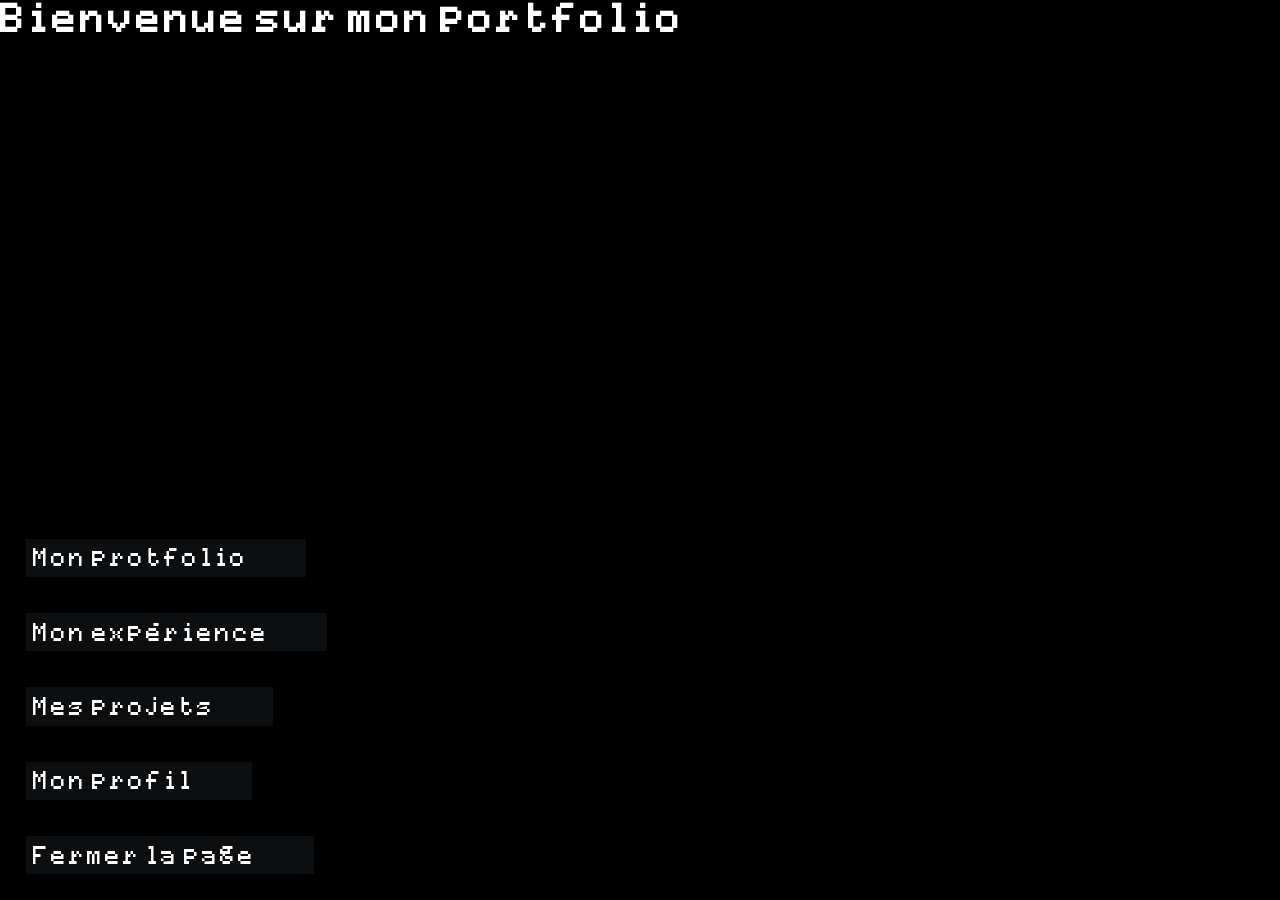
==== commit 0223255e: "Adding video and button" ====
--- a/index.html
+++ b/index.html
@@ -3,9 +3,27 @@
 <head>
     <meta charset="UTF-8">
     <meta name="viewport" content="width=device-width, initial-scale=1.0">
+    <link rel="stylesheet" href="src/css/style.css">
     <title>Portfolio de Gabin</title>
 </head>
 <body>
+
+    <video autoplay muted loop id="bg-video">
+    <source src="src/video/Design sans titre.mp4" type="video/mp4">
+    </video>
+
+
     <h1>Bienvenue sur mon portfolio</h1>
+    <div class="contain-btn">
+        <button>Mon protfolio</button>
+        <button>Mon expérience</button>
+        <button>Mes projets</button>
+        <button>Mon profil</button>
+        <button>Fermer la page</button>
+
+
+
+    </div>
+    <script src="src/js/script.js"></script>
 </body>
 </html>
--- a/src/css/style.css
+++ b/src/css/style.css
@@ -0,0 +1,63 @@
+@font-face {
+  font-family: 'Code';
+  src: url('../font/Code\ 7x5.ttf') format('truetype');
+}
+
+*{
+    padding: 0;
+    margin: 0;
+}
+
+#bg-video {
+  position: fixed;       /* reste fixe même si on scroll */
+  top: 0;
+  left: 0;
+  width: 100%;
+  height: 100%;
+  object-fit: cover;     /* couvre tout l’écran sans déformation */
+  z-index: -1;           /* passe derrière le contenu */
+}
+
+/* 🔹 Contenu par-dessus la vidéo */
+body {
+  margin: 0;
+  padding: 0;
+  font-family: code;
+  color: white;
+  background: black;     /* au cas où la vidéo ne charge pas */
+  overflow-x: hidden;
+}
+
+
+
+.contain-btn{
+    height: 50%;
+    width: 30%;
+    position: absolute;
+    bottom: 0;
+
+    display: flex;
+    flex-direction: column;
+    justify-content: flex-end;
+    align-items: flex-start;
+
+    padding-left: 2%;
+    padding-bottom: 2%;
+    gap: 8%;
+}
+
+button{
+    font-family: code;
+    font-size: 20px;
+    padding: 2%;
+    padding-right: 15%;
+    background-color: #0D0E10;
+    color: white;
+    border: none;
+
+    transition: background-color 0.3s ease, transform 0.3s ease;
+}
+button:hover{
+    background-color: #0304DA;
+    cursor: pointer;
+}
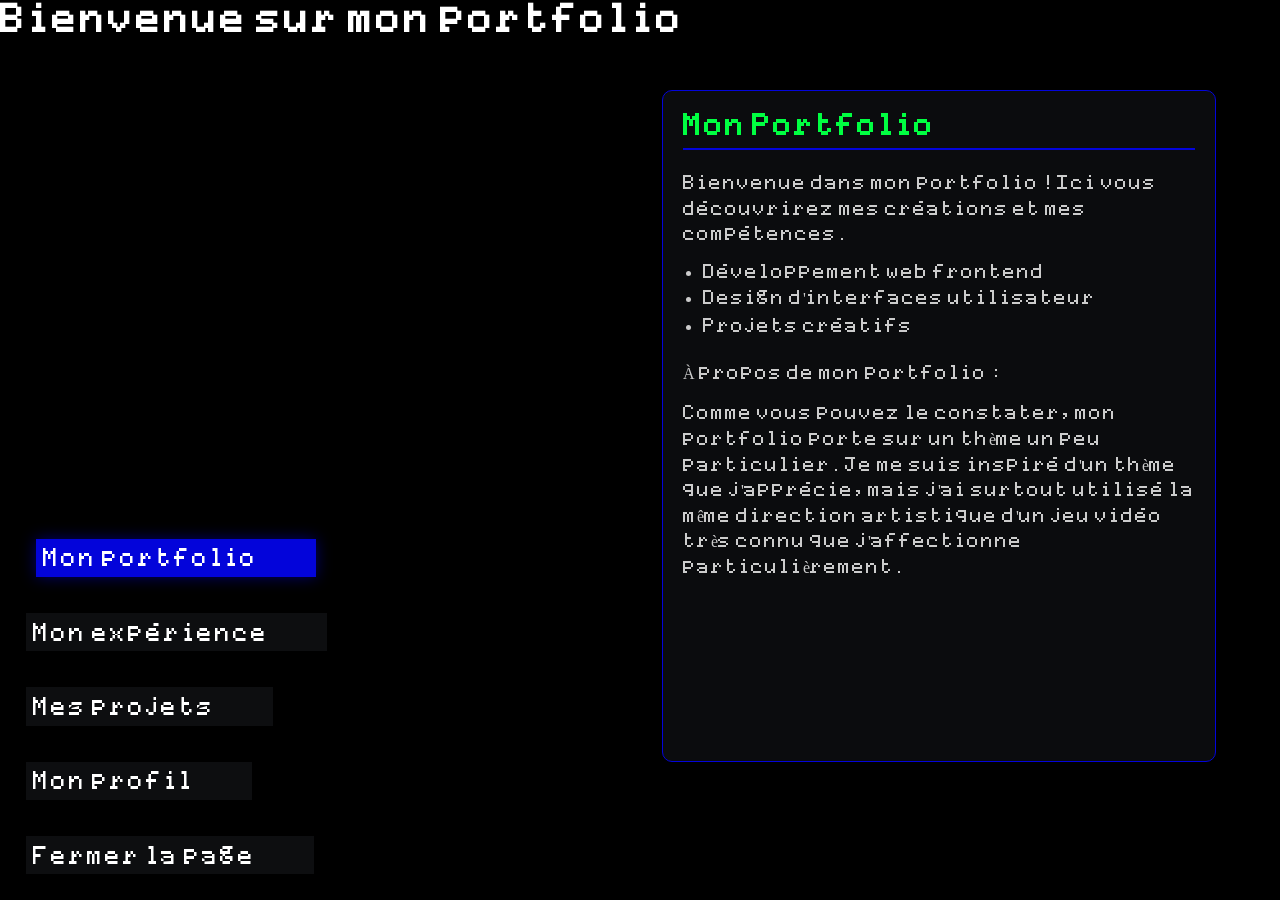
==== commit ccbdb16b: "Adding several features" ====
--- a/index.html
+++ b/index.html
@@ -8,21 +8,105 @@
 </head>
 <body>
 
-    <video autoplay muted loop id="bg-video">
+    <video autoplay muted loop id="bg-video" disablepictureinpicture>
     <source src="src/video/Design sans titre.mp4" type="video/mp4">
     </video>
 
 
     <h1>Bienvenue sur mon portfolio</h1>
+    
+    <!-- Conteneur des boutons -->
     <div class="contain-btn">
-        <button>Mon protfolio</button>
-        <button>Mon expérience</button>
-        <button>Mes projets</button>
-        <button>Mon profil</button>
-        <button>Fermer la page</button>
+        <button class="tab-btn active" data-tab="portfolio">Mon portfolio</button>
+        <button class="tab-btn" data-tab="experience">Mon expérience</button>
+        <button class="tab-btn" data-tab="projets">Mes projets</button>
+        <button class="tab-btn" data-tab="profil">Mon profil</button>
+        <button class="tab-btn" data-tab="fermer">Fermer la page</button>
+    </div>
 
+    <!-- Conteneur du contenu -->
+    <div class="content-container">
+        <div class="tab-content active" id="portfolio">
+            <h2>Mon Portfolio</h2>
+            <p>Bienvenue dans mon portfolio ! Ici vous découvrirez mes créations et mes compétences.</p>
+            <ul>
+                <li>Développement web frontend</li>
+                <li>Design d'interfaces utilisateur</li>
+                <li>Projets créatifs</li>
+            </ul>
+            <br>
+            <p>À propos de mon portfolio :</p>
+            <p>Comme vous pouvez le constater, mon portfolio porte sur un thème un peu particulier. Je me suis inspiré d'un thème que j'apprécie, mais j'ai surtout utilisé la même direction artistique d'un jeu vidéo très connu que j'affectionne particulièrement.</p>
+        </div>
 
+        <div class="tab-content" id="experience">
+            <h2>Mon Expérience</h2>
+            <p>Voici un aperçu de mon parcours professionnel :</p>
+            <div class="experience-item">
+                <h3>Alternance Usine Renault Sandouville - 15/09/2025 - 17/10/2026</h3>
+                <p>Création d'applications temps réel avec WebSocket. Détection avec caméra Basler sur un modèle d'IA entraîné.</p>
+            </div>
+            <div class="experience-item">
+                <h3>Stage Usine Renault Sandouville - 06/01/2025 - 14/02/2025</h3>
+                <p>Développement d'applications diverses backend et frontend.</p>
+            </div>
+            <div class="experience-item">
+                <h3>Stage Usine Renault Sandouville - 13/05/2024 - 14/06/2024</h3>
+                <p>Développement d'applications diverses backend et frontend.</p>
+            </div>
+            <div class="experience-item">
+                <h3>Service Informatique de Caux Seine Agglo - Décembre 2022 - Janvier 2023</h3>
+                <p>Support Informatique et téléphonique (réponse de tickets) - Installation systèmes d’exploitation - Installation de postes de travail (mairies, écoles, piscines, déchetteries).</p>
+            </div>
+        </div>
 
+        <div class="tab-content" id="projets">
+            <h2>Mes Projets</h2>
+            <p>Découvrez mes réalisations :</p>
+            <div class="project-grid">
+                <div class="project-item">
+                    <h3>Site Portfolio</h3>
+                    <p>Ce site que vous visitez actuellement !</p>
+                </div>
+                <div class="project-item">
+                    <h3>Template-api-rest-express-nodeJS</h3>
+                    <p>Comme son nom l'indique c'est un template pour créer une API REST avec Express et Node.js.</p>
+                </div>
+                <div class="project-item">
+                    <h3>Sujet de Veille - Carte graphique</h3>
+                    <p>Pour valider mon BTS, il me fallait une page web sur un sujet de veille, dans mon cas, les cartes graphiques.</p>
+                </div>
+                <div class="project-item">
+                    <h3>Site de streaming</h3>
+                    <p>Projet à réalisation personnelle, je l'ai fait pour m'améliorer.</p>
+                </div>
+                <div class="project-item">
+                    <h3>Site marchand</h3>
+                    <p>Projet réalisé au cours de mon BTS.</p>
+                </div>
+            </div>
+        </div>
+
+        <div class="tab-content" id="profil">
+            <h2>Mon Profil</h2>
+            <p>À propos de moi :</p>
+            <div class="profile-info">
+                <p><strong>Nom :</strong> FREVAL</p>
+                <p><strong>Prénom :</strong> Gabin</p>
+                <p><strong>Age :</strong> 20 ans</p>
+
+                <p><strong>Spécialité :</strong> Développement Web - (front et back)</p>
+                <p><strong>Passions :</strong> Code, Design, Technologie, Sport, Cinéma</p>
+                <p><strong>Objectif :</strong> Continuer de m'améliorer et d'apprendre de nouvelles compétences.</p>
+            </div>
+        </div>
+
+        <div class="tab-content" id="fermer">
+            <h2>Fermer la page</h2>
+            <p>Merci de votre visite !</p>
+            <p>Êtes-vous sûr de vouloir quitter ?</p>
+            <button class="close-btn" onclick="window.close()">Confirmer la fermeture</button>
+        </div>
     </div>
     <script src="src/js/script.js"></script>
 </body>
--- a/src/css/style.css
+++ b/src/css/style.css
@@ -2,34 +2,149 @@
   font-family: 'Code';
   src: url('../font/Code\ 7x5.ttf') format('truetype');
 }
-
 *{
     padding: 0;
     margin: 0;
 }
-
+body {
+  margin: 0;
+  padding: 0;
+  font-family: code;
+  color: white;
+  background: black;
+  overflow-x: hidden;
+}
+/* ################# VIDEO BACKGROUND ################# */
 #bg-video {
   position: fixed;       /* reste fixe même si on scroll */
   top: 0;
   left: 0;
   width: 100%;
   height: 100%;
-  object-fit: cover;     /* couvre tout l’écran sans déformation */
+  object-fit: cover;     /* couvre tout l'écran sans déformation */
   z-index: -1;           /* passe derrière le contenu */
 }
 
-/* 🔹 Contenu par-dessus la vidéo */
-body {
-  margin: 0;
-  padding: 0;
-  font-family: code;
-  color: white;
-  background: black;     /* au cas où la vidéo ne charge pas */
-  overflow-x: hidden;
-}
-
-
-
+#bg-video::-webkit-media-controls {
+  display: none !important;
+}
+
+#bg-video::-webkit-media-controls-enclosure {
+  display: none !important;
+}
+
+/* ################# CONTAIN CONTENER ################# */
+.content-container {
+    position: absolute;
+    top: 10%;
+    right: 5%;
+    width: 40%;
+    height: 70%;
+    background-color: rgba(13, 14, 16, 0.9);
+    border: 1px solid #0304DA;
+    border-radius: 10px;
+    padding: 20px;
+    overflow-y: auto;
+    backdrop-filter: blur(5px);
+}
+
+.tab-content {
+    display: none;
+    animation: fadeIn 0.5s ease-in-out;
+}
+
+.tab-content.active {
+    display: block;
+}
+
+.tab-content h2 {
+    color: #00FF41;
+    margin-bottom: 20px;
+    font-size: 24px;
+    border-bottom: 2px solid #0304DA;
+    padding-bottom: 10px;
+}
+
+.tab-content p {
+    line-height: 1.6;
+    margin-bottom: 15px;
+    color: #CCCCCC;
+}
+
+.tab-content ul {
+    margin-left: 20px;
+    color: #CCCCCC;
+}
+
+.tab-content li {
+    margin-bottom: 8px;
+}
+
+/* Styles pour l'expérience */
+.experience-item {
+    background-color: rgba(3, 4, 218, 0.1);
+    padding: 15px;
+    margin-bottom: 15px;
+    border-left: 3px solid #0304DA;
+    border-radius: 5px;
+}
+
+.experience-item h3 {
+    color: #00FF41;
+    margin-bottom: 10px;
+}
+
+/* Styles pour les projets */
+.project-grid {
+    display: flex;
+    flex-direction: column;
+    gap: 15px;
+}
+
+.project-item {
+    background-color: rgba(0, 255, 65, 0.1);
+    padding: 15px;
+    border-radius: 5px;
+    border: 1px solid #00FF41;
+}
+
+.project-item h3 {
+    color: #00FF41;
+    margin-bottom: 8px;
+}
+
+/* Styles pour le profil */
+.profile-info {
+    background-color: rgba(13, 14, 16, 0.8);
+    padding: 20px;
+    border-radius: 8px;
+    border: 1px solid #0304DA;
+}
+
+.profile-info p {
+    margin-bottom: 10px;
+}
+
+.profile-info strong {
+    color: #00FF41;
+}
+
+/* Animation fade in */
+@keyframes fadeIn {
+    from {
+        opacity: 0;
+        transform: translateY(20px);
+    }
+    to {
+        opacity: 1;
+        transform: translateY(0);
+    }
+}
+
+
+/* ################################################################################################### */
+
+/* ################# BUTTONS ################# */
 .contain-btn{
     height: 50%;
     width: 30%;
@@ -46,7 +161,7 @@
     gap: 8%;
 }
 
-button{
+.tab-btn{
     font-family: code;
     font-size: 20px;
     padding: 2%;
@@ -57,7 +172,37 @@
 
     transition: background-color 0.3s ease, transform 0.3s ease;
 }
-button:hover{
+
+.tab-btn:hover{
     background-color: #0304DA;
     cursor: pointer;
-}
+    transform: translateX(5px);
+}
+
+.tab-btn.active{
+    background-color: #0304DA;
+    transform: translateX(10px);
+    box-shadow: 0 0 15px rgba(3, 4, 218, 0.5);
+}
+
+.tab-btn.active:hover{
+    background-color: #0506FF;
+}
+
+/* Bouton de fermeture spécial */
+.close-btn{
+    font-family: code;
+    font-size: 16px;
+    padding: 10px 20px;
+    background-color: #FF0000;
+    color: white;
+    border: none;
+    border-radius: 5px;
+    cursor: pointer;
+    transition: background-color 0.3s ease;
+    margin-top: 20px;
+}
+
+.close-btn:hover{
+    background-color: #CC0000;
+}
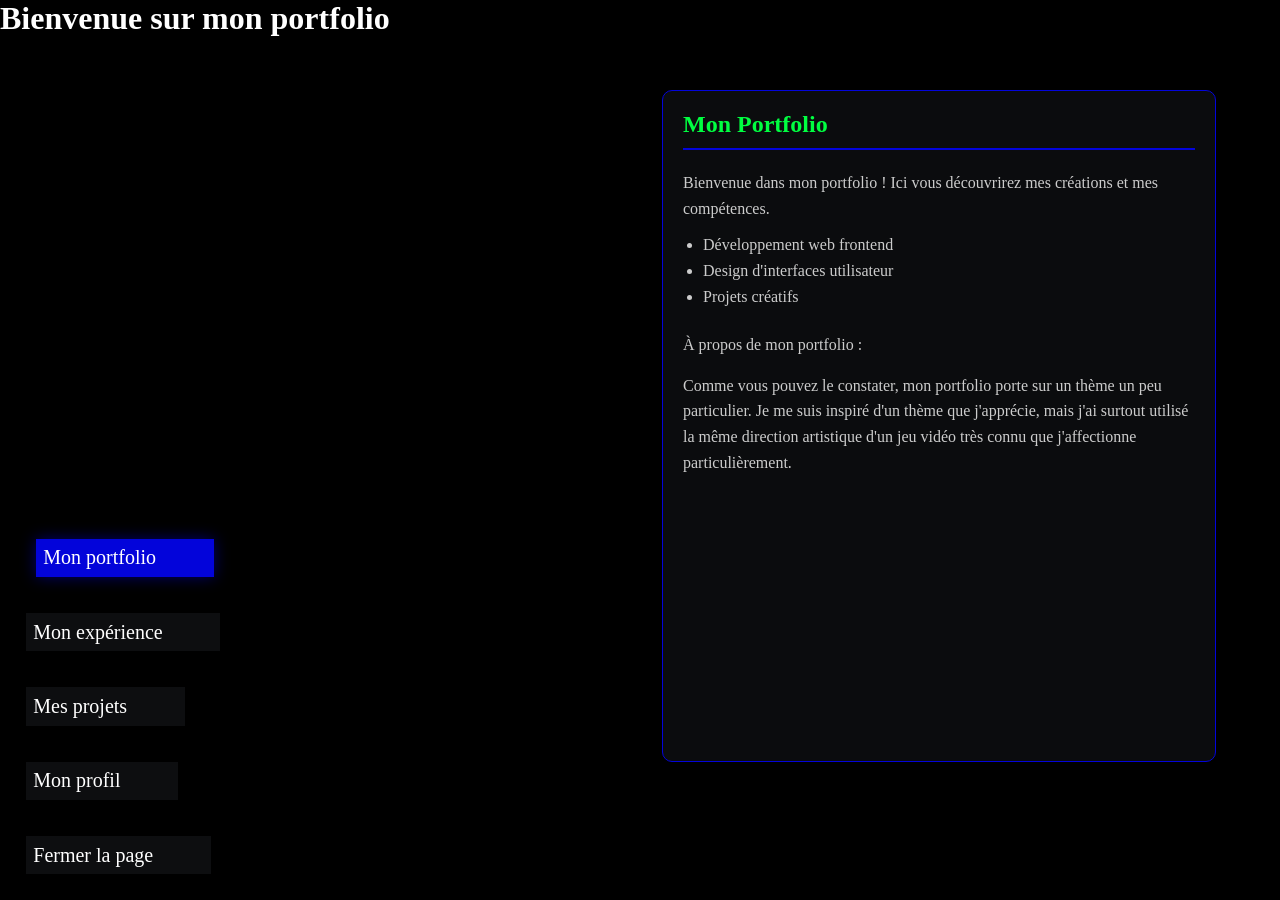
==== commit 983968ca: "Fix bug again" ====
--- a/index.html
+++ b/index.html
@@ -3,13 +3,13 @@
 <head>
     <meta charset="UTF-8">
     <meta name="viewport" content="width=device-width, initial-scale=1.0">
-    <link rel="stylesheet" href="src/css/style.css">
+    <link rel="stylesheet" href="style.css">
     <title>Portfolio de Gabin</title>
 </head>
 <body>
 
     <video autoplay muted loop id="bg-video" disablepictureinpicture>
-    <source src="src/video/Design sans titre.mp4" type="video/mp4">
+    <source src="code.mp4" type="video/mp4">
     </video>
 
 
@@ -108,6 +108,6 @@
             <button class="close-btn" onclick="window.close()">Confirmer la fermeture</button>
         </div>
     </div>
-    <script src="src/js/script.js"></script>
+    <script src="script.js"></script>
 </body>
 </html>
--- a/style.css
+++ b/style.css
@@ -0,0 +1,208 @@
+@font-face {
+  font-family: 'Code';
+  src: url('../font/Code\ 7x5.ttf') format('truetype');
+}
+*{
+    padding: 0;
+    margin: 0;
+}
+body {
+  margin: 0;
+  padding: 0;
+  font-family: code;
+  color: white;
+  background: black;
+  overflow-x: hidden;
+}
+/* ################# VIDEO BACKGROUND ################# */
+#bg-video {
+  position: fixed;       /* reste fixe même si on scroll */
+  top: 0;
+  left: 0;
+  width: 100%;
+  height: 100%;
+  object-fit: cover;     /* couvre tout l'écran sans déformation */
+  z-index: -1;           /* passe derrière le contenu */
+}
+
+#bg-video::-webkit-media-controls {
+  display: none !important;
+}
+
+#bg-video::-webkit-media-controls-enclosure {
+  display: none !important;
+}
+
+/* ################# CONTAIN CONTENER ################# */
+.content-container {
+    position: absolute;
+    top: 10%;
+    right: 5%;
+    width: 40%;
+    height: 70%;
+    background-color: rgba(13, 14, 16, 0.9);
+    border: 1px solid #0304DA;
+    border-radius: 10px;
+    padding: 20px;
+    overflow-y: auto;
+    backdrop-filter: blur(5px);
+}
+
+.tab-content {
+    display: none;
+    animation: fadeIn 0.5s ease-in-out;
+}
+
+.tab-content.active {
+    display: block;
+}
+
+.tab-content h2 {
+    color: #00FF41;
+    margin-bottom: 20px;
+    font-size: 24px;
+    border-bottom: 2px solid #0304DA;
+    padding-bottom: 10px;
+}
+
+.tab-content p {
+    line-height: 1.6;
+    margin-bottom: 15px;
+    color: #CCCCCC;
+}
+
+.tab-content ul {
+    margin-left: 20px;
+    color: #CCCCCC;
+}
+
+.tab-content li {
+    margin-bottom: 8px;
+}
+
+/* Styles pour l'expérience */
+.experience-item {
+    background-color: rgba(3, 4, 218, 0.1);
+    padding: 15px;
+    margin-bottom: 15px;
+    border-left: 3px solid #0304DA;
+    border-radius: 5px;
+}
+
+.experience-item h3 {
+    color: #00FF41;
+    margin-bottom: 10px;
+}
+
+/* Styles pour les projets */
+.project-grid {
+    display: flex;
+    flex-direction: column;
+    gap: 15px;
+}
+
+.project-item {
+    background-color: rgba(0, 255, 65, 0.1);
+    padding: 15px;
+    border-radius: 5px;
+    border: 1px solid #00FF41;
+}
+
+.project-item h3 {
+    color: #00FF41;
+    margin-bottom: 8px;
+}
+
+/* Styles pour le profil */
+.profile-info {
+    background-color: rgba(13, 14, 16, 0.8);
+    padding: 20px;
+    border-radius: 8px;
+    border: 1px solid #0304DA;
+}
+
+.profile-info p {
+    margin-bottom: 10px;
+}
+
+.profile-info strong {
+    color: #00FF41;
+}
+
+/* Animation fade in */
+@keyframes fadeIn {
+    from {
+        opacity: 0;
+        transform: translateY(20px);
+    }
+    to {
+        opacity: 1;
+        transform: translateY(0);
+    }
+}
+
+
+/* ################################################################################################### */
+
+/* ################# BUTTONS ################# */
+.contain-btn{
+    height: 50%;
+    width: 30%;
+    position: absolute;
+    bottom: 0;
+
+    display: flex;
+    flex-direction: column;
+    justify-content: flex-end;
+    align-items: flex-start;
+
+    padding-left: 2%;
+    padding-bottom: 2%;
+    gap: 8%;
+}
+
+.tab-btn{
+    font-family: code;
+    font-size: 20px;
+    padding: 2%;
+    padding-right: 15%;
+    background-color: #0D0E10;
+    color: white;
+    border: none;
+
+    transition: background-color 0.3s ease, transform 0.3s ease;
+}
+
+.tab-btn:hover{
+    background-color: #0304DA;
+    cursor: pointer;
+    transform: translateX(5px);
+}
+
+.tab-btn.active{
+    background-color: #0304DA;
+    transform: translateX(10px);
+    box-shadow: 0 0 15px rgba(3, 4, 218, 0.5);
+}
+
+.tab-btn.active:hover{
+    background-color: #0506FF;
+}
+
+/* Bouton de fermeture spécial */
+.close-btn{
+    font-family: code;
+    font-size: 16px;
+    padding: 10px 20px;
+    background-color: #FF0000;
+    color: white;
+    border: none;
+    border-radius: 5px;
+    cursor: pointer;
+    transition: background-color 0.3s ease;
+    margin-top: 20px;
+}
+
+.close-btn:hover{
+    background-color: #CC0000;
+}
